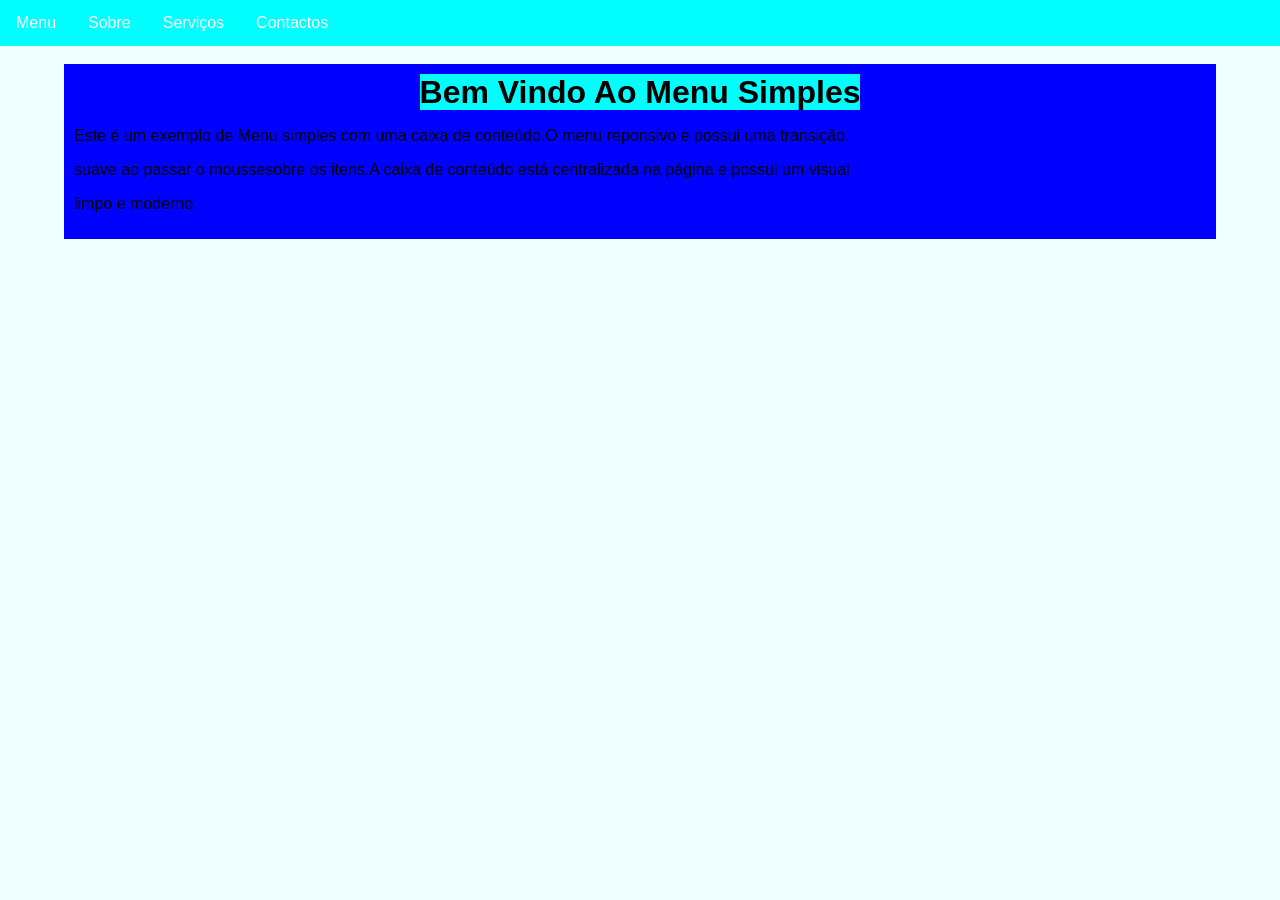
==== Menu.html @ d549b5f2 "Add files via upload" ====
<!DOCTYPE html>
<html lang="en">
<head>
    <meta charset="UTF-8">
    <meta name="viewport" content="width=device-width, initial-scale=1.0">
    <title>indo bem </title>
    <link rel="stylesheet" href="bom.css">
</head>
<style>
    h1{
        background-color: aqua;
        justify-content: center;
        display:inline;
        gap: 90%;
    }
    body{
        margin: 0;
        padding: 0;
        font-family: Arial, Helvetica, sans-serif;/*altera o tipo da letra*/
    }
    .menu{
        background-color: aqua;
        color:blueviolet;
        justify-items: center;
    }
    .menu-lista{
        list-style: none;/*tirar os pontinhos*/
        display: flex;
        padding: 0;
        margin: 0;
    }
    .menu-item{
      margin: 0;
    }
    .menu-item a{
        display: block;
        padding: 15px 20px;
        text-decoration: none;
        color: white;
    }
    .menu-item a:hover{
        background-color: aqua;
    }
    .conteudo{
        background-color: blue;
        text-align: center;
        margin: 5%;
        padding: 10px;
    }
    .conteudo p{
        text-align: justify;
    }
    .conteudo h1{
        margin:20px;
    }
    
    
    </style>
<body>
    <!--Aqui é o Menu-->
    <nav class="menu">
         <ul class="menu-lista">
    <li class="menu-item"><a href="Menu.html">Menu</a></li>
    <li class="menu-item"><a href="Sobre.html">Sobre</a></li>
    <li class="menu-item"><a href="Serviços.html">Serviços</a></li>
    <li class="menu-item"><a href="Contactos.html"> Contactos</a></li>
         </ul>   
    </nav>
    <div class="conteudo">
      <!--Aqui termina o menu-->
    <h1>Bem Vindo Ao Menu Simples</h1>
    <p>Este é um exemplo de Menu simples com uma caixa de conteúdo.O menu reponsivo e possui uma transição.</p>
        <p>suave ao passar o moussesobre os itens.A caixa de conteúdo está centralizada na página e possui um visual</p>
         <p> limpo e moderno.<p>
        </div>
    </div>
 
</body>
</html>
---- bom.css ----
body{
    font-family: Arial, Helvetica, sans-serif;
    background-color:azure
    
}

h1{
    text-align: center;
    margin-top:20%;
}
p{
    text-align: center;
}
.menu{
    padding: 0; /* Remove o espaçamento interno padrão da lista */
    margin: 0; /* Remove as margens externas padrão da lista */
    background-color: blueviolet; /* Define a cor de fundo da caixa do menu */
}
.menu li a { 
    color: white; /* Define a cor do texto dos links */
    text-align: center; /* Centraliza o texto dentro do link */
    padding: 14px 16px; /* Adiciona espaçamento interno (superior/inferior e esquerda/direita) */
    text-decoration: none; /* Remove o sublinhado padrão dos links */
  }
  
.menu li a:hover {
    background-color: #160313; /* Muda a cor de fundo do link quando o mouse passa por cima */
  }
  nav{
    justify-items: center;
    background-color: blueviolet;
    color: white;
    padding: 10px;
    position: fixed;
    top:0;
    width: 100%;
  }
  nav ul{
    list-style: none;
    margin: 0;
    padding: 0;
  }
nav li{
    display: inline;
    margin-right: 30px;
  }
nav a:hover{
text-decoration: underline;
  }
  .form-acction{
    color: white; /* Define a cor do texto dos links */
    text-align: center; /* Centraliza o texto dentro do link */
    padding: 14px 16px; /* Adiciona espaçamento interno (superior/inferior e esquerda/direita) */
    text-decoration: none; /* Remove o sublinhado padrão dos links */
  }
  .container_form {

    width: 700px;
    margin: auto;
    display: flex;
    flex-direction: column;
    background:#ffffff; 
    box-shadow: 1px 0px 1.2px 0px #e3e3e3; 
    border-radius:3px; 
    padding:1em;

}

.container_form h1 {
    
    font-family:'open_sansregular';
    font-size: 2.3em;
    color: #00dae0;
    border-bottom: 1px #f0eded solid;
    margin-bottom: 10px;
    padding-bottom: 10px;

}

.form_grupo {
    width: 90%;
    margin: 0 auto;
    margin-bottom: 30px;
    position: relative;
}

.form_grupo .legenda { 

    width: 100%;
    float: left;
    margin-top: 15px;
    margin-bottom: 15px;
    font-weight: bold;
}

/* SUBMIT */

.submit { width:100%; float:left; }

.submit_btn {

    float: left;
    display: block;
    padding: 5px 30px;
    border: none;
    outline: none;
    background-color: #6fcffb;
    color: #fff;
    text-shadow: 0 0 5px rgb(0, 0, 0);
    font-family: inherit;
    font-size: 25px;
    font-family:'open_sansregular';
    border-radius: 6px;
    margin: 20px auto;
    cursor: pointer;
    transition: all 0.3s;
}

.submit_btn:hover {

    background-color: #444444;
    transform: scale(1.03);

}

.dropdown {
    display: block;
    margin: 0 auto;
    font-size: 16px;
    font-family: inherit;
    color: #222222;
    border-radius: 4px;
    border: 1px #f2f2f2 solid;
    background: #fdfdfd;
    outline: none;
    padding-left: 10px;
    width: 100%;
}

.form_new_input {
    display: none;
}

.radio_label,
.check_label {

    float: left;
    width: 100%;
    padding-left: 30px;
    cursor: pointer;
    margin-bottom: 8px;

}


.radio_new_btn {

    position: absolute;
    left: 0;
    transform: translateY(3px);
    height: 20px;
    width: 20px;
    border-radius: 50%;
    border: 0.2em solid #4c4c4c;

}

.radio_new_btn::after {

    content: "";
    position: absolute;
    left: 50%;
    top: 50%;
    transform: translate(-50%, -50%);
    width: 8px;
    height: 8px;
    border-radius: 50%;
    background-color: #6fcffb;
    visibility: hidden;

}

.check_new_btn {

    position: absolute;
    left: 0;
    height: 20px;
    width: 20px;
    border: 0.2em solid #4c4c4c;

}

.check_new_btn::after {

    content: "";
    height: 8px;
    width: 8px;
    position: absolute;
    top: 50%;
    left: 50%;
    transform: translate(-50%, -50%);
    background-color: #6fcffb;
    visibility: hidden;

}

.form_new_input:checked ~ .radio_label .radio_new_btn::after,
.form_new_input:checked ~ .check_label .check_new_btn::after {
 
    visibility: visible;
}

.form_new_input:checked ~ .radio_label,
.form_new_input:checked ~ .check_label {
    color: #6fcffb;
}


.form_grupo {

    width: 100%;
    margin-bottom: 20px;
    position: relative;

}

.form_input {

    font-size: 16px;
    font-family: inherit;
    padding: 8px 15px;
    border-radius: 4px;
    border: 1px #f2f2f2 solid;
    background: #fdfdfd;
    outline: none;
    width: 100%;
    transition: all 0.3s;

}

.form_message,
.form_message .message_input {

    width: 100%;
    float:left;

}

.form_message_label {

    width: 100%;
    float: left;
    margin-top: 15px;
    margin-bottom: 15px;
    font-weight: bold;
    
}
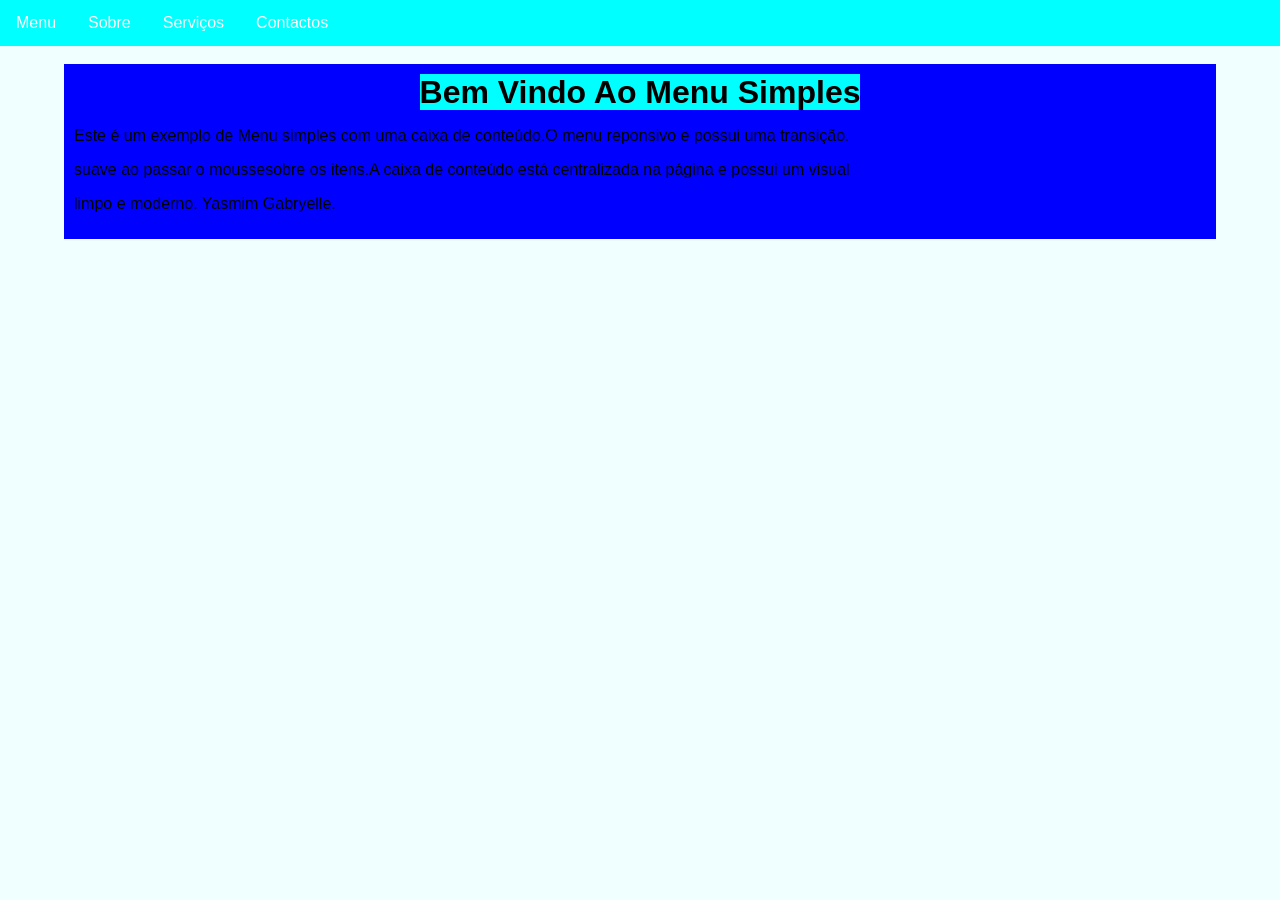
==== commit d873b1bf: "Add files via upload coloquei o meu nome" ====
--- a/Menu.html
+++ b/Menu.html
@@ -71,7 +71,8 @@
     <h1>Bem Vindo Ao Menu Simples</h1>
     <p>Este é um exemplo de Menu simples com uma caixa de conteúdo.O menu reponsivo e possui uma transição.</p>
         <p>suave ao passar o moussesobre os itens.A caixa de conteúdo está centralizada na página e possui um visual</p>
-         <p> limpo e moderno.<p>
+         <p> limpo e moderno.
+            Yasmim Gabryelle.<p>
         </div>
     </div>
  
